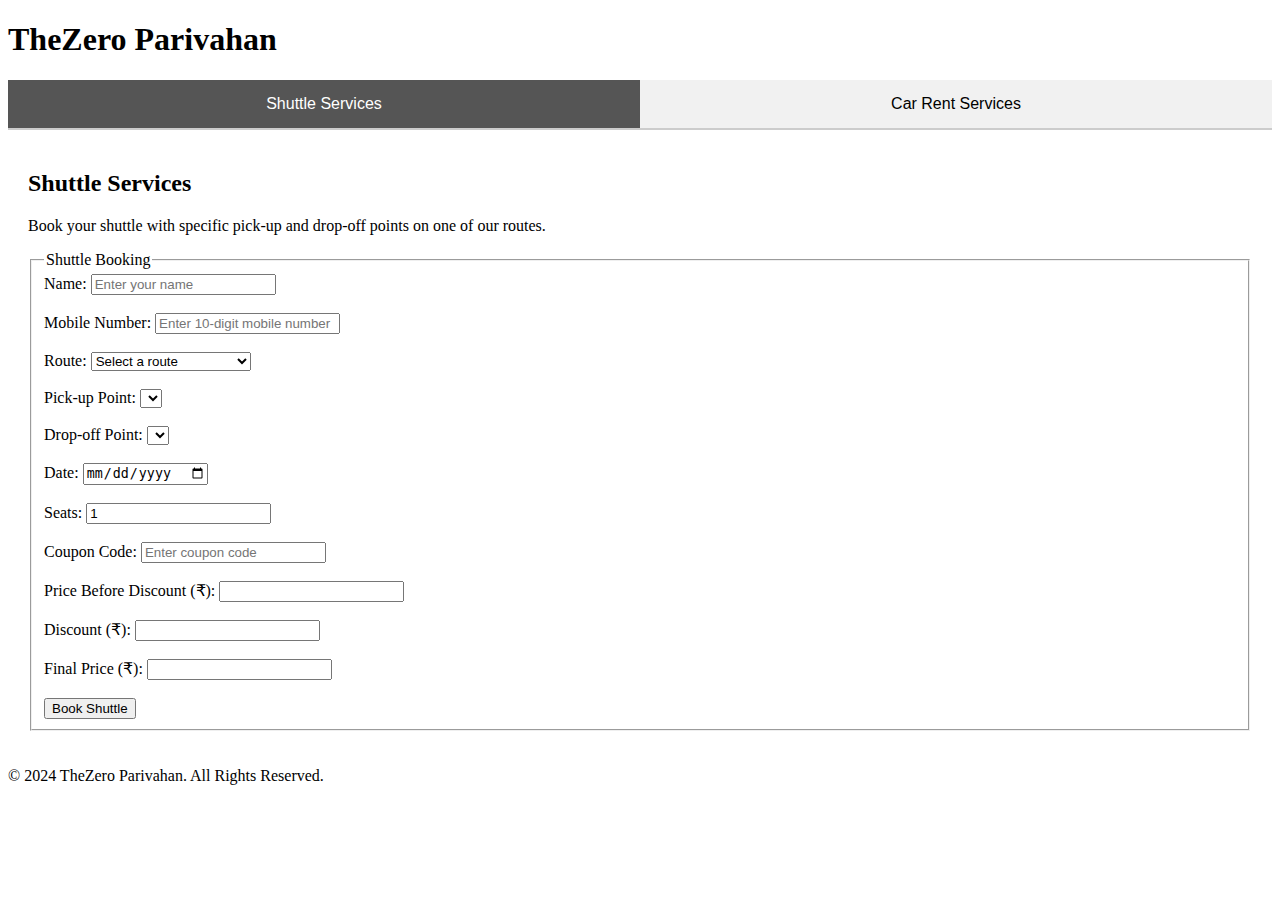
==== index.html @ 197c79d6 "Create index.html" ====
<!DOCTYPE html>
<html lang="en">
<head>
    <meta charset="UTF-8">
    <meta name="viewport" content="width=device-width, initial-scale=1.0">
    <title>TheZero Parivahan</title>
    <link rel="stylesheet" href="/css/style.css">
    <style>
        /* Basic styling for tabs */
        .tab {
            display: flex;
            flex-wrap: wrap;
            justify-content: space-around;
            background-color: #f1f1f1;
            border-bottom: 1px solid #ccc;
        }

        .tab button {
            flex: 1;
            padding: 15px;
            font-size: 16px;
            background-color: #f1f1f1;
            border: none;
            outline: none;
            cursor: pointer;
            transition: background-color 0.3s;
        }

        .tab button.active {
            background-color: #555;
            color: white;
        }

        .tabcontent {
            display: none;
            padding: 20px;
            border-top: 1px solid #ccc;
        }

        .tabcontent.active {
            display: block;
        }

        /* Responsive design for mobile devices */
        @media (max-width: 768px) {
            .tab button {
                font-size: 14px;
                padding: 10px;
            }

            .tabcontent {
                padding: 10px;
            }

            header h1 {
                font-size: 24px;
                text-align: center;
            }

            body {
                font-size: 16px;
            }
        }

        @media (max-width: 480px) {
            .tab {
                flex-direction: column;
                justify-content: flex-start;
            }

            .tab button {
                padding: 12px;
                font-size: 14px;
                text-align: left;
                width: 100%;
            }
        }
    </style>
</head>
<body>
    <header>
        <h1>TheZero Parivahan</h1>
    </header>

    <main>
        <!-- Tab buttons for services -->
        <div class="tab">
            <button class="tablinks active" onclick="openService(event, 'ShuttleServices')">Shuttle Services</button>
            <button class="tablinks" onclick="openService(event, 'CarRentServices')">Car Rent Services</button>
            <!-- More services can be added here -->
        </div>

        <!-- Shuttle Services Section -->
        <section id="ShuttleServices" class="tabcontent active">
            <h2>Shuttle Services</h2>
            <p>Book your shuttle with specific pick-up and drop-off points on one of our routes.</p>
            <form th:action="@{/booking/shuttle}" method="post">
    <fieldset>
        <legend>Shuttle Booking</legend>

        <!-- Passenger Name -->
        <label for="Name">Name:</label>
        <input type="text" id="Name" name="Name" placeholder="Enter your name" required>
        <br><br>

        <!-- Mobile Number -->
        <label for="mobileNumber">Mobile Number:</label>
        <input type="tel" id="mobileNumber" name="mobileNumber" pattern="[0-9]{10}" placeholder="Enter 10-digit mobile number" required>
        <br><br>

        <!-- Route Selection -->
        <label for="route">Route:</label>
        <select id="route" name="route" required onchange="updateShuttleOptions()">
            <option value="">Select a route</option>
            <option value="route1">Route 1: City A - City E</option>
            <option value="route2">Route 2: City F - City J</option>
        </select>
        <br><br>

        <!-- Pick-up Point -->
        <label for="pickupPoint">Pick-up Point:</label>
        <select id="pickupPoint" name="pickupPoint" required onchange="updateShuttleDetails()">
            <option value="">Select pick-up point</option>
        </select>
        <br><br>

        <!-- Drop-off Point -->
        <label for="dropPoint">Drop-off Point:</label>
        <select id="dropPoint" name="dropPoint" required onchange="updateShuttleDetails()">
            <option value="">Select drop-off point</option>
        </select>
        <br><br>

        <!-- Date -->
        <label for="shuttleDate">Date:</label>
        <input type="date" id="shuttleDate" name="shuttleDate" required>
        <br><br>

        <!-- Seats -->
        <label for="shuttleSeats">Seats:</label>
        <input type="number" id="shuttleSeats" name="shuttleSeats" min="1" value="1" required onchange="updatePrice()">
        <br><br>

        <!-- Coupon Code -->
        <label for="couponCode">Coupon Code:</label>
        <input type="text" id="couponCode" name="couponCode" placeholder="Enter coupon code" onchange="applyCoupon()">
        <br><br>

        <!-- Price Information -->
        <label for="shuttlePrice">Price Before Discount (₹):</label>
        <input type="text" id="shuttlePrice" name="shuttlePrice" readonly required>
        <br><br>

        <label for="discountPrice">Discount (₹):</label>
        <input type="text" id="discountPrice" name="discountPrice" readonly>
        <br><br>

        <label for="finalPrice">Final Price (₹):</label>
        <input type="text" id="finalPrice" name="finalPrice" readonly>
        <br><br>

        <!-- Submit Button -->
        <button type="submit">Book Shuttle</button>
    </fieldset>
</form>


        </section>

        <!-- Car Rent Services Section -->
        <section id="CarRentServices" class="tabcontent">
            <h2>Car Rent Services</h2>
            <p>Rent a car for your personal or business trips with flexible timings and destinations.</p>
            <p>Service is coming soon</p>
            <form th:action="@{/booking/car}" method="post">
                <!-- Car rent booking form fields... -->
            </form>
        </section>
    </main>

    <footer>
        <p>&copy; 2024 TheZero Parivahan. All Rights Reserved.</p>
    </footer>

    <script>
    const routeShuttleOptions = {
            route1: [
                { stop: 'Stop A', time: '08:00 AM' },
                { stop: 'Stop B', time: '08:30 AM' },
                { stop: 'Stop C', time: '09:00 AM' },
                { stop: 'Stop D', time: '09:30 AM' },
                { stop: 'Stop E', time: '10:00 AM' }
            ],
            route2: [
                { stop: 'Stop F', time: '08:00 AM' },
                { stop: 'Stop G', time: '08:30 AM' },
                { stop: 'Stop H', time: '09:00 AM' },
                { stop: 'Stop I', time: '09:30 AM' },
                { stop: 'Stop J', time: '10:00 AM' }
            ]
            // More routes can be added similarly
        };

        const validCoupons = {
            'SAVE20': 0.20,  // 20% discount
            'DISCOUNT50': 0.50  // 50% discount
            // More coupon codes can be added here
        };

        function updateShuttleOptions() {
            const routeSelect = document.getElementById('route').value;
            const pickupPointSelect = document.getElementById('pickupPoint');
            const dropPointSelect = document.getElementById('dropPoint');

            const selectedRouteStops = routeShuttleOptions[routeSelect];

            // Clear the current options
            pickupPointSelect.innerHTML = '';
            dropPointSelect.innerHTML = '';

            selectedRouteStops.forEach((stop, index) => {
                // Add options for pick-up points
                const pickupOption = document.createElement('option');
                pickupOption.value = index;
                pickupOption.text = `${stop.stop} at ${stop.time}`;
                pickupPointSelect.appendChild(pickupOption);

                // Add options for drop-off points
                const dropOption = document.createElement('option');
                dropOption.value = index;
                dropOption.text = `${stop.stop} at ${stop.time}`;
                dropPointSelect.appendChild(dropOption);
            });

            updateShuttleDetails();
        }

        function updateShuttleDetails() {
            const routeSelect = document.getElementById('route').value;
            const pickupPointIndex = document.getElementById('pickupPoint').value;
            const dropPointIndex = document.getElementById('dropPoint').value;
            const seats = parseInt(document.getElementById('shuttleSeats').value);

            const selectedRouteStops = routeShuttleOptions[routeSelect];
            const pickupStop = selectedRouteStops[pickupPointIndex];
            const dropStop = selectedRouteStops[dropPointIndex];

            const priceInput = document.getElementById('shuttlePrice');

            // Set the price based on distance (this can be customized as needed)
            const distance = Math.abs(dropPointIndex - pickupPointIndex);
            const pricePerKm = 50; // Price per km, adjust accordingly
            const price = distance * pricePerKm * seats;

            priceInput.value = price;

            applyCoupon();
        }

        function applyCoupon() {
            const couponCode = document.getElementById('couponCode').value.trim();
            const priceInput = parseFloat(document.getElementById('shuttlePrice').value);
            const discountInput = document.getElementById('discountPrice');
            const finalPriceInput = document.getElementById('finalPrice');

            let discountedPrice = priceInput;
            let discountAmount = 0;

            if (validCoupons[couponCode]) {
                const discount = validCoupons[couponCode];
                discountAmount = priceInput * discount;
                discountedPrice = priceInput - discountAmount;
            }

            discountInput.value = discountAmount.toFixed(2);  // Display the discount amount
            finalPriceInput.value = discountedPrice.toFixed(2);  // Update the final price
        }

        // Initialize form with default route and shuttle options on load
        document.addEventListener('DOMContentLoaded', function() {
            updateShuttleOptions(); // Load default route and stops
            setDefaultDate(); // Set today's date by default
        });

        function setDefaultDate() {
            const shuttleDateInput = document.getElementById('shuttleDate');
            const today = new Date().toISOString().split('T')[0];
            shuttleDateInput.value = today;
        }

        function openService(evt, serviceName) {
            // Hide all tab contents
            var tabcontent = document.getElementsByClassName("tabcontent");
            for (var i = 0; i < tabcontent.length; i++) {
                tabcontent[i].style.display = "none";
                tabcontent[i].classList.remove("active");
            }

            // Remove active class from all buttons
            var tablinks = document.getElementsByClassName("tablinks");
            for (var i = 0; i < tablinks.length; i++) {
                tablinks[i].classList.remove("active");
            }

            // Show the selected tab content and make the button active
            document.getElementById(serviceName).style.display = "block";
            document.getElementById(serviceName).classList.add("active");
            evt.currentTarget.classList.add("active");
        }

        // Default to showing the first tab on page load
        document.addEventListener('DOMContentLoaded', function() {
            document.getElementsByClassName('tablinks')[0].click();
        });
    </script>
</body>
</html>
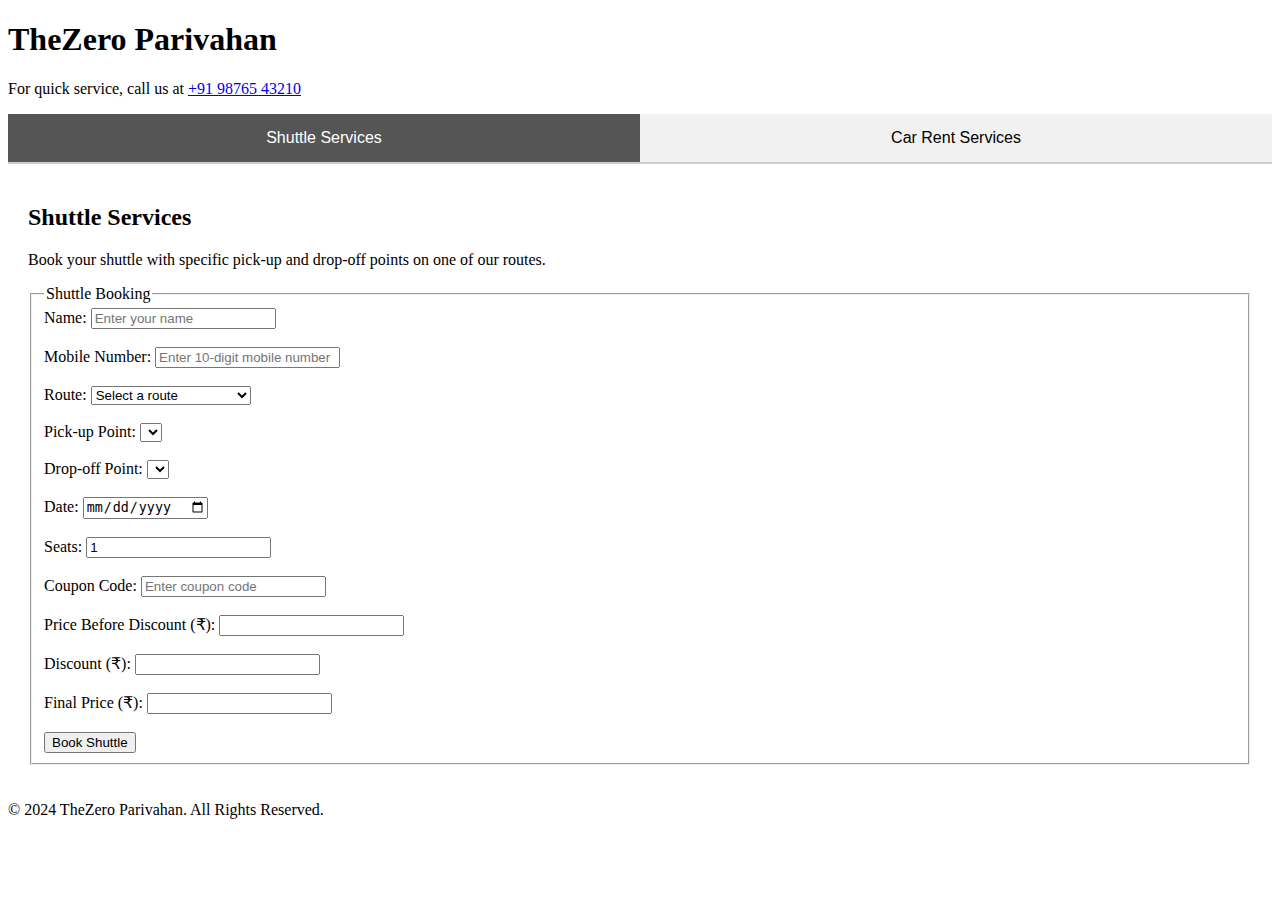
==== commit 2b9418c3: "add call feature index.html" ====
--- a/index.html
+++ b/index.html
@@ -78,9 +78,8 @@
     </style>
 </head>
 <body>
-    <header>
-        <h1>TheZero Parivahan</h1>
-    </header>
+    <h1>TheZero Parivahan</h1>
+    <p>For quick service, call us at <a href="tel:+919876543210">+91 98765 43210</a></p>
 
     <main>
         <!-- Tab buttons for services -->
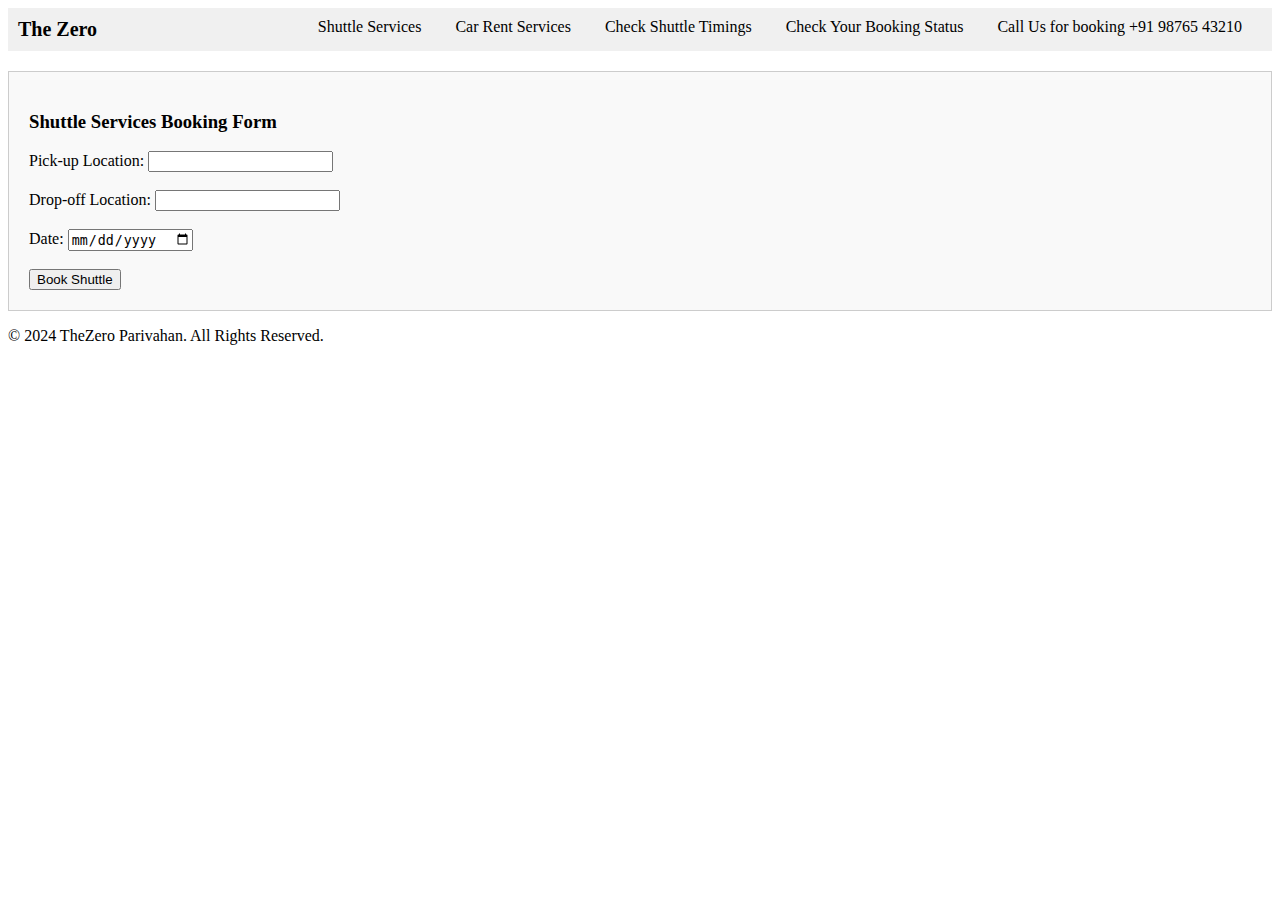
==== commit f58ce17e: "Update index.html" ====
--- a/index.html
+++ b/index.html
@@ -1,316 +1,135 @@
 <!DOCTYPE html>
 <html lang="en">
 <head>
-    <meta charset="UTF-8">
-    <meta name="viewport" content="width=device-width, initial-scale=1.0">
-    <title>TheZero Parivahan</title>
-    <link rel="stylesheet" href="/css/style.css">
-    <style>
-        /* Basic styling for tabs */
-        .tab {
-            display: flex;
-            flex-wrap: wrap;
-            justify-content: space-around;
-            background-color: #f1f1f1;
-            border-bottom: 1px solid #ccc;
-        }
+  <meta charset="UTF-8">
+  <meta name="viewport" content="width=device-width, initial-scale=1.0">
+  <title>Horizontal Menu with Company Name</title>
+  <style>
+    header {
+      background-color: #f0f0f0;
+      padding: 10px;
+    }
 
-        .tab button {
-            flex: 1;
-            padding: 15px;
-            font-size: 16px;
-            background-color: #f1f1f1;
-            border: none;
-            outline: none;
-            cursor: pointer;
-            transition: background-color 0.3s;
-        }
+    nav {
+      display: flex;
+      justify-content: space-between;
+    }
 
-        .tab button.active {
-            background-color: #555;
-            color: white;
-        }
+    .company-name {
+      font-size: 20px; /* Adjust the font size as needed */
+      font-weight: bold;
+    }
 
-        .tabcontent {
-            display: none;
-            padding: 20px;
-            border-top: 1px solid #ccc;
-        }
+    nav ul {
+      list-style: none;
+      margin: 0;
+      padding: 0;
+    }
 
-        .tabcontent.active {
-            display: block;
-        }
+    nav ul li {
+      display: inline-block;
+      margin-right: 10px;
+    }
 
-        /* Responsive design for mobile devices */
-        @media (max-width: 768px) {
-            .tab button {
-                font-size: 14px;
-                padding: 10px;
-            }
+    nav ul li a {
+      text-decoration: none;
+      color: #000;
+      padding: 5px 10px;
+      cursor: pointer;
+    }
 
-            .tabcontent {
-                padding: 10px;
-            }
+    .form-container {
+      margin-top: 20px;
+    }
 
-            header h1 {
-                font-size: 24px;
-                text-align: center;
-            }
+    form {
+      display: none; /* Initially hide all forms */
+      padding: 20px;
+      border: 1px solid #ccc;
+      background-color: #f9f9f9;
+    }
 
-            body {
-                font-size: 16px;
-            }
-        }
-
-        @media (max-width: 480px) {
-            .tab {
-                flex-direction: column;
-                justify-content: flex-start;
-            }
-
-            .tab button {
-                padding: 12px;
-                font-size: 14px;
-                text-align: left;
-                width: 100%;
-            }
-        }
-    </style>
+    #shuttle-form {
+      display: block; /* Show shuttle service form by default */
+    }
+  </style>
 </head>
 <body>
-    <h1>TheZero Parivahan</h1>
-    <p>For quick service, call us at <a href="tel:+919876543210">+91 98765 43210</a></p>
+  <header>
+    <nav>
+      <div class="company-name">
+        The Zero
+      </div>
+      <ul>
+        <li><a href="#" onclick="showForm('shuttle-form')">Shuttle Services</a></li>
+        <li><a href="#" onclick="showForm('car-rent-form')">Car Rent Services</a></li>
+        <li><a href="#" onclick="showForm('shuttle-timings-form')">Check Shuttle Timings</a></li>
+        <li><a href="#" onclick="showForm('booking-status-form')">Check Your Booking Status</a></li>
+        <li><a href="tel:+919876543210">Call Us for booking +91 98765 43210</a></li>
+      </ul>
+    </nav>
+  </header>
 
-    <main>
-        <!-- Tab buttons for services -->
-        <div class="tab">
-            <button class="tablinks active" onclick="openService(event, 'ShuttleServices')">Shuttle Services</button>
-            <button class="tablinks" onclick="openService(event, 'CarRentServices')">Car Rent Services</button>
-            <!-- More services can be added here -->
-        </div>
+  <div class="form-container">
+    <!-- Shuttle Services Form -->
+    <form id="shuttle-form">
+      <h3>Shuttle Services Booking Form</h3>
+      <label for="pickup">Pick-up Location:</label>
+      <input type="text" id="pickup" name="pickup"><br><br>
+      <label for="dropoff">Drop-off Location:</label>
+      <input type="text" id="dropoff" name="dropoff"><br><br>
+      <label for="date">Date:</label>
+      <input type="date" id="date" name="date"><br><br>
+      <input type="submit" value="Book Shuttle">
+    </form>
 
-        <!-- Shuttle Services Section -->
-        <section id="ShuttleServices" class="tabcontent active">
-            <h2>Shuttle Services</h2>
-            <p>Book your shuttle with specific pick-up and drop-off points on one of our routes.</p>
-            <form th:action="@{/booking/shuttle}" method="post">
-    <fieldset>
-        <legend>Shuttle Booking</legend>
+    <!-- Car Rent Services Form -->
+    <form id="car-rent-form">
+      <h3>Car Rent Services Booking Form</h3>
+      <label for="car-type">Car Type:</label>
+      <input type="text" id="car-type" name="car-type"><br><br>
+      <label for="pickup-location">Pick-up Location:</label>
+      <input type="text" id="pickup-location" name="pickup-location"><br><br>
+      <label for="rental-date">Rental Date:</label>
+      <input type="date" id="rental-date" name="rental-date"><br><br>
+      <input type="submit" value="Rent Car">
+    </form>
 
-        <!-- Passenger Name -->
-        <label for="Name">Name:</label>
-        <input type="text" id="Name" name="Name" placeholder="Enter your name" required>
-        <br><br>
+    <!-- Check Shuttle Timings Form -->
+    <form id="shuttle-timings-form">
+      <h3>Check Shuttle Timings</h3>
+      <label for="route">Route:</label>
+      <input type="text" id="route" name="route"><br><br>
+      <label for="date">Date:</label>
+      <input type="date" id="date" name="date"><br><br>
+      <input type="submit" value="Check Timings">
+    </form>
 
-        <!-- Mobile Number -->
-        <label for="mobileNumber">Mobile Number:</label>
-        <input type="tel" id="mobileNumber" name="mobileNumber" pattern="[0-9]{10}" placeholder="Enter 10-digit mobile number" required>
-        <br><br>
+    <!-- Check Booking Status Form -->
+    <form id="booking-status-form">
+      <h3>Check Your Booking Status</h3>
+      <label for="booking-id">Booking ID:</label>
+      <input type="text" id="booking-id" name="booking-id"><br><br>
+      <input type="submit" value="Check Status">
+    </form>
+  </div>
 
-        <!-- Route Selection -->
-        <label for="route">Route:</label>
-        <select id="route" name="route" required onchange="updateShuttleOptions()">
-            <option value="">Select a route</option>
-            <option value="route1">Route 1: City A - City E</option>
-            <option value="route2">Route 2: City F - City J</option>
-        </select>
-        <br><br>
+  <footer>
+    <p>&copy; 2024 TheZero Parivahan. All Rights Reserved.</p>
+  </footer>
 
-        <!-- Pick-up Point -->
-        <label for="pickupPoint">Pick-up Point:</label>
-        <select id="pickupPoint" name="pickupPoint" required onchange="updateShuttleDetails()">
-            <option value="">Select pick-up point</option>
-        </select>
-        <br><br>
-
-        <!-- Drop-off Point -->
-        <label for="dropPoint">Drop-off Point:</label>
-        <select id="dropPoint" name="dropPoint" required onchange="updateShuttleDetails()">
-            <option value="">Select drop-off point</option>
-        </select>
-        <br><br>
-
-        <!-- Date -->
-        <label for="shuttleDate">Date:</label>
-        <input type="date" id="shuttleDate" name="shuttleDate" required>
-        <br><br>
-
-        <!-- Seats -->
-        <label for="shuttleSeats">Seats:</label>
-        <input type="number" id="shuttleSeats" name="shuttleSeats" min="1" value="1" required onchange="updatePrice()">
-        <br><br>
-
-        <!-- Coupon Code -->
-        <label for="couponCode">Coupon Code:</label>
-        <input type="text" id="couponCode" name="couponCode" placeholder="Enter coupon code" onchange="applyCoupon()">
-        <br><br>
-
-        <!-- Price Information -->
-        <label for="shuttlePrice">Price Before Discount (₹):</label>
-        <input type="text" id="shuttlePrice" name="shuttlePrice" readonly required>
-        <br><br>
-
-        <label for="discountPrice">Discount (₹):</label>
-        <input type="text" id="discountPrice" name="discountPrice" readonly>
-        <br><br>
-
-        <label for="finalPrice">Final Price (₹):</label>
-        <input type="text" id="finalPrice" name="finalPrice" readonly>
-        <br><br>
-
-        <!-- Submit Button -->
-        <button type="submit">Book Shuttle</button>
-    </fieldset>
-</form>
-
-
-        </section>
-
-        <!-- Car Rent Services Section -->
-        <section id="CarRentServices" class="tabcontent">
-            <h2>Car Rent Services</h2>
-            <p>Rent a car for your personal or business trips with flexible timings and destinations.</p>
-            <p>Service is coming soon</p>
-            <form th:action="@{/booking/car}" method="post">
-                <!-- Car rent booking form fields... -->
-            </form>
-        </section>
-    </main>
-
-    <footer>
-        <p>&copy; 2024 TheZero Parivahan. All Rights Reserved.</p>
-    </footer>
-
-    <script>
-    const routeShuttleOptions = {
-            route1: [
-                { stop: 'Stop A', time: '08:00 AM' },
-                { stop: 'Stop B', time: '08:30 AM' },
-                { stop: 'Stop C', time: '09:00 AM' },
-                { stop: 'Stop D', time: '09:30 AM' },
-                { stop: 'Stop E', time: '10:00 AM' }
-            ],
-            route2: [
-                { stop: 'Stop F', time: '08:00 AM' },
-                { stop: 'Stop G', time: '08:30 AM' },
-                { stop: 'Stop H', time: '09:00 AM' },
-                { stop: 'Stop I', time: '09:30 AM' },
-                { stop: 'Stop J', time: '10:00 AM' }
-            ]
-            // More routes can be added similarly
-        };
-
-        const validCoupons = {
-            'SAVE20': 0.20,  // 20% discount
-            'DISCOUNT50': 0.50  // 50% discount
-            // More coupon codes can be added here
-        };
-
-        function updateShuttleOptions() {
-            const routeSelect = document.getElementById('route').value;
-            const pickupPointSelect = document.getElementById('pickupPoint');
-            const dropPointSelect = document.getElementById('dropPoint');
-
-            const selectedRouteStops = routeShuttleOptions[routeSelect];
-
-            // Clear the current options
-            pickupPointSelect.innerHTML = '';
-            dropPointSelect.innerHTML = '';
-
-            selectedRouteStops.forEach((stop, index) => {
-                // Add options for pick-up points
-                const pickupOption = document.createElement('option');
-                pickupOption.value = index;
-                pickupOption.text = `${stop.stop} at ${stop.time}`;
-                pickupPointSelect.appendChild(pickupOption);
-
-                // Add options for drop-off points
-                const dropOption = document.createElement('option');
-                dropOption.value = index;
-                dropOption.text = `${stop.stop} at ${stop.time}`;
-                dropPointSelect.appendChild(dropOption);
-            });
-
-            updateShuttleDetails();
-        }
-
-        function updateShuttleDetails() {
-            const routeSelect = document.getElementById('route').value;
-            const pickupPointIndex = document.getElementById('pickupPoint').value;
-            const dropPointIndex = document.getElementById('dropPoint').value;
-            const seats = parseInt(document.getElementById('shuttleSeats').value);
-
-            const selectedRouteStops = routeShuttleOptions[routeSelect];
-            const pickupStop = selectedRouteStops[pickupPointIndex];
-            const dropStop = selectedRouteStops[dropPointIndex];
-
-            const priceInput = document.getElementById('shuttlePrice');
-
-            // Set the price based on distance (this can be customized as needed)
-            const distance = Math.abs(dropPointIndex - pickupPointIndex);
-            const pricePerKm = 50; // Price per km, adjust accordingly
-            const price = distance * pricePerKm * seats;
-
-            priceInput.value = price;
-
-            applyCoupon();
-        }
-
-        function applyCoupon() {
-            const couponCode = document.getElementById('couponCode').value.trim();
-            const priceInput = parseFloat(document.getElementById('shuttlePrice').value);
-            const discountInput = document.getElementById('discountPrice');
-            const finalPriceInput = document.getElementById('finalPrice');
-
-            let discountedPrice = priceInput;
-            let discountAmount = 0;
-
-            if (validCoupons[couponCode]) {
-                const discount = validCoupons[couponCode];
-                discountAmount = priceInput * discount;
-                discountedPrice = priceInput - discountAmount;
-            }
-
-            discountInput.value = discountAmount.toFixed(2);  // Display the discount amount
-            finalPriceInput.value = discountedPrice.toFixed(2);  // Update the final price
-        }
-
-        // Initialize form with default route and shuttle options on load
-        document.addEventListener('DOMContentLoaded', function() {
-            updateShuttleOptions(); // Load default route and stops
-            setDefaultDate(); // Set today's date by default
-        });
-
-        function setDefaultDate() {
-            const shuttleDateInput = document.getElementById('shuttleDate');
-            const today = new Date().toISOString().split('T')[0];
-            shuttleDateInput.value = today;
-        }
-
-        function openService(evt, serviceName) {
-            // Hide all tab contents
-            var tabcontent = document.getElementsByClassName("tabcontent");
-            for (var i = 0; i < tabcontent.length; i++) {
-                tabcontent[i].style.display = "none";
-                tabcontent[i].classList.remove("active");
-            }
-
-            // Remove active class from all buttons
-            var tablinks = document.getElementsByClassName("tablinks");
-            for (var i = 0; i < tablinks.length; i++) {
-                tablinks[i].classList.remove("active");
-            }
-
-            // Show the selected tab content and make the button active
-            document.getElementById(serviceName).style.display = "block";
-            document.getElementById(serviceName).classList.add("active");
-            evt.currentTarget.classList.add("active");
-        }
-
-        // Default to showing the first tab on page load
-        document.addEventListener('DOMContentLoaded', function() {
-            document.getElementsByClassName('tablinks')[0].click();
-        });
-    </script>
+  <script>
+    function showForm(formId) {
+      // Hide all forms
+      const forms = document.querySelectorAll('form');
+      forms.forEach(form => form.style.display = 'none');
+      
+      // Show the selected form
+      const selectedForm = document.getElementById(formId);
+      if (selectedForm) {
+        selectedForm.style.display = 'block';
+      }
+    }
+  </script>
 </body>
 </html>
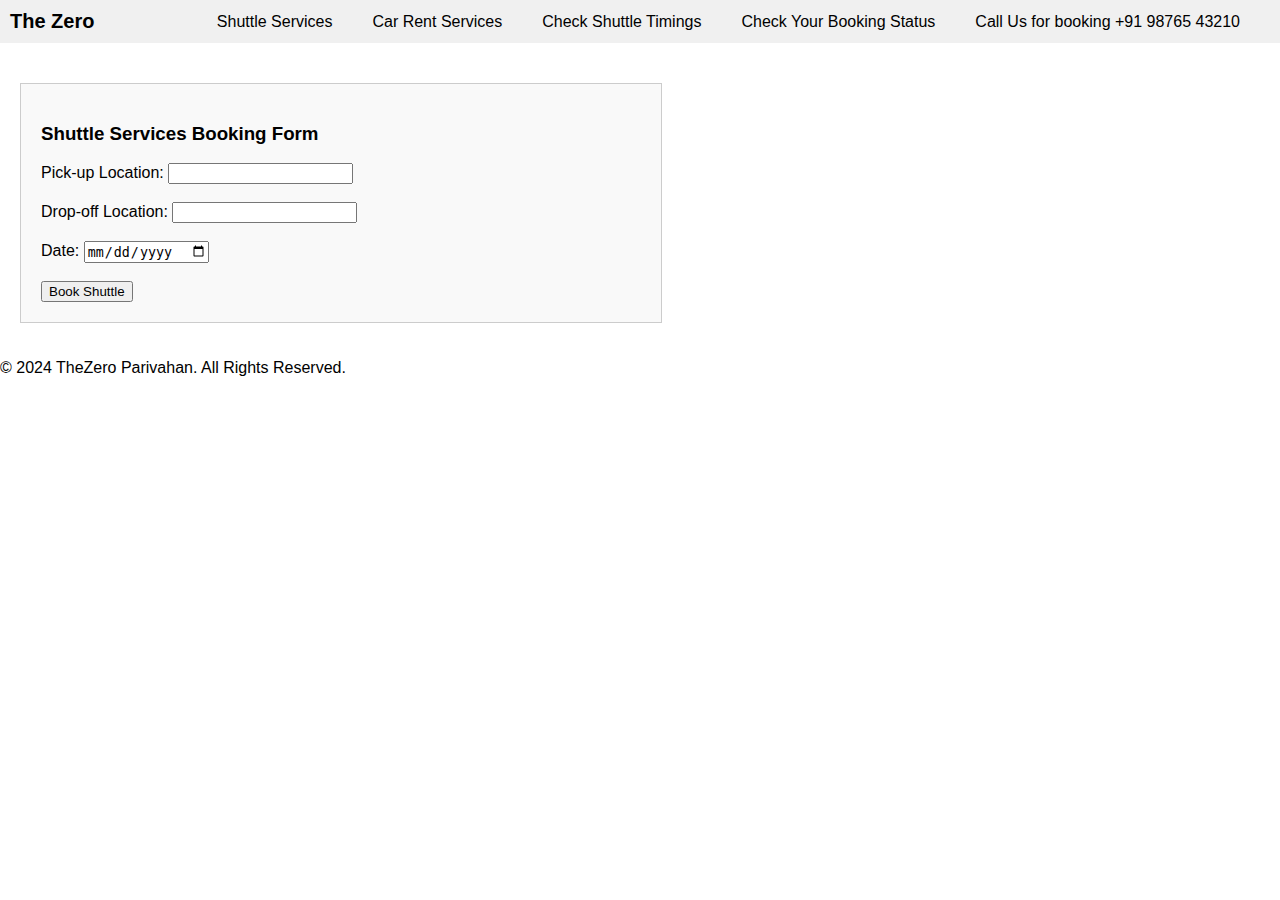
==== commit 88eaef9e: "Update index.html" ====
--- a/index.html
+++ b/index.html
@@ -3,8 +3,13 @@
 <head>
   <meta charset="UTF-8">
   <meta name="viewport" content="width=device-width, initial-scale=1.0">
-  <title>Horizontal Menu with Company Name</title>
+  <title>Responsive Horizontal Menu with Company Name</title>
   <style>
+    body {
+      margin: 0;
+      font-family: Arial, sans-serif;
+    }
+
     header {
       background-color: #f0f0f0;
       padding: 10px;
@@ -12,11 +17,13 @@
 
     nav {
       display: flex;
+      flex-wrap: wrap;
       justify-content: space-between;
+      align-items: center;
     }
 
     .company-name {
-      font-size: 20px; /* Adjust the font size as needed */
+      font-size: 20px;
       font-weight: bold;
     }
 
@@ -24,6 +31,8 @@
       list-style: none;
       margin: 0;
       padding: 0;
+      display: flex;
+      flex-wrap: wrap;
     }
 
     nav ul li {
@@ -40,6 +49,7 @@
 
     .form-container {
       margin-top: 20px;
+      padding: 20px;
     }
 
     form {
@@ -47,10 +57,85 @@
       padding: 20px;
       border: 1px solid #ccc;
       background-color: #f9f9f9;
+      max-width: 100%; /* Full width for smaller screens */
     }
 
     #shuttle-form {
       display: block; /* Show shuttle service form by default */
+    }
+
+    /* Mobile Styles (up to 600px width) */
+    @media (max-width: 600px) {
+      nav {
+        flex-direction: column;
+        align-items: flex-start;
+      }
+
+      .company-name {
+        margin-bottom: 10px;
+      }
+
+      nav ul {
+        flex-direction: column;
+        width: 100%;
+      }
+
+      nav ul li {
+        margin-bottom: 10px;
+        width: 100%;
+        text-align: left;
+      }
+
+      nav ul li a {
+        display: block;
+        width: 100%;
+        padding: 10px;
+        background-color: #ddd;
+      }
+
+      .form-container {
+        padding: 10px;
+      }
+
+      form {
+        padding: 10px;
+        width: 100%; /* Take full width on smaller screens */
+      }
+    }
+
+    /* Tablet Styles (600px to 900px width) */
+    @media (min-width: 601px) and (max-width: 900px) {
+      nav {
+        flex-direction: column;
+        align-items: flex-start;
+      }
+
+      .company-name {
+        margin-bottom: 10px;
+      }
+
+      nav ul {
+        flex-direction: column;
+      }
+
+      nav ul li {
+        margin-bottom: 10px;
+      }
+    }
+
+    /* Larger Screen Styles (900px and up) */
+    @media (min-width: 901px) {
+      nav ul {
+        flex-direction: row;
+      }
+
+      nav ul li {
+        margin-right: 20px;
+      }
+
+      form {
+        max-width: 600px; /* Form size constrained for large screens */
+      }
     }
   </style>
 </head>
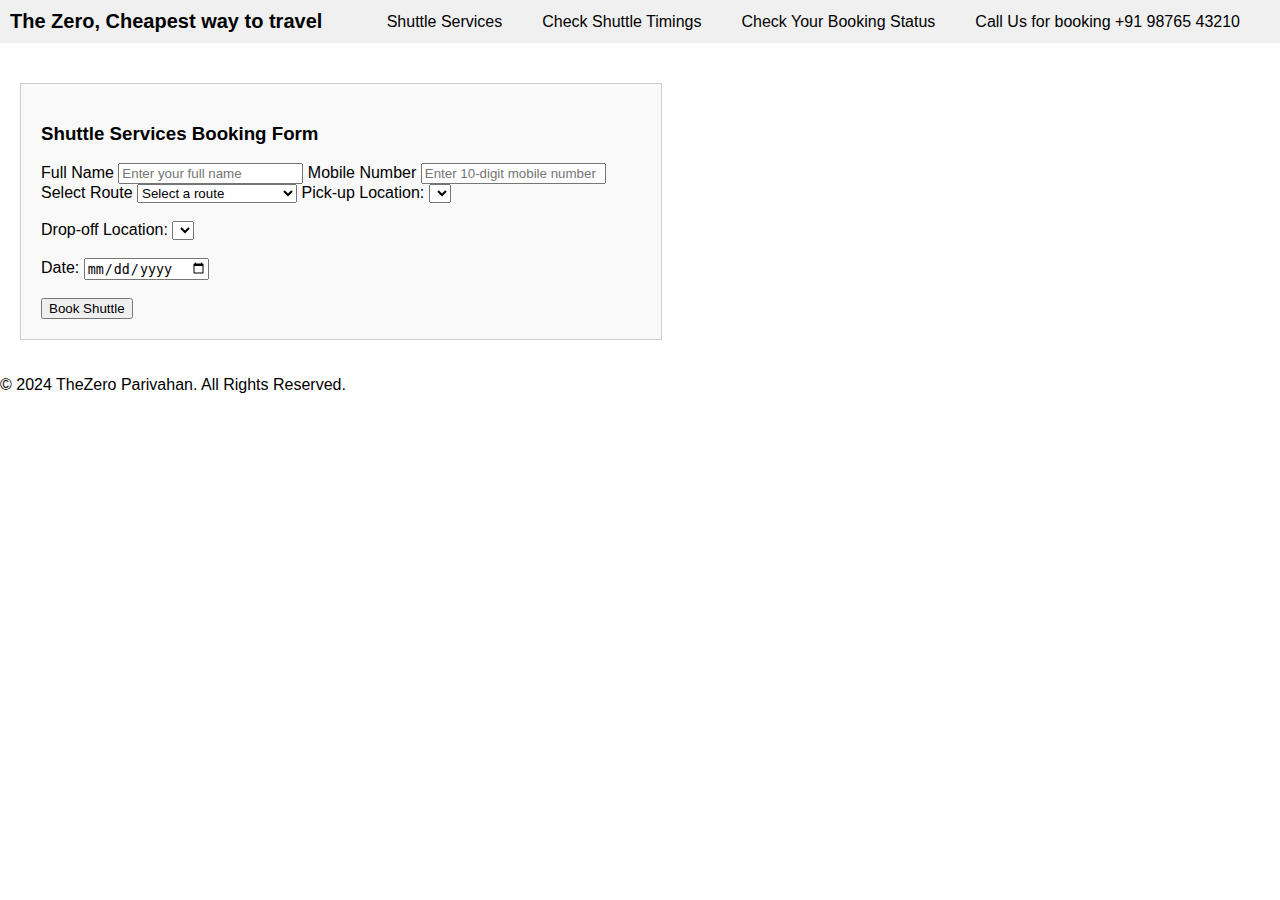
==== commit 58640856: "Update index.html" ====
--- a/index.html
+++ b/index.html
@@ -1,220 +1,308 @@
 <!DOCTYPE html>
-<html lang="en">
+<html lang="en" xmlns:th="http://www.thymeleaf.org">
 <head>
-  <meta charset="UTF-8">
-  <meta name="viewport" content="width=device-width, initial-scale=1.0">
-  <title>Responsive Horizontal Menu with Company Name</title>
-  <style>
-    body {
-      margin: 0;
-      font-family: Arial, sans-serif;
-    }
-
-    header {
-      background-color: #f0f0f0;
-      padding: 10px;
-    }
-
-    nav {
-      display: flex;
-      flex-wrap: wrap;
-      justify-content: space-between;
-      align-items: center;
-    }
-
-    .company-name {
-      font-size: 20px;
-      font-weight: bold;
-    }
-
-    nav ul {
-      list-style: none;
-      margin: 0;
-      padding: 0;
-      display: flex;
-      flex-wrap: wrap;
-    }
-
-    nav ul li {
-      display: inline-block;
-      margin-right: 10px;
-    }
-
-    nav ul li a {
-      text-decoration: none;
-      color: #000;
-      padding: 5px 10px;
-      cursor: pointer;
-    }
-
-    .form-container {
-      margin-top: 20px;
-      padding: 20px;
-    }
-
-    form {
-      display: none; /* Initially hide all forms */
-      padding: 20px;
-      border: 1px solid #ccc;
-      background-color: #f9f9f9;
-      max-width: 100%; /* Full width for smaller screens */
-    }
-
-    #shuttle-form {
-      display: block; /* Show shuttle service form by default */
-    }
-
-    /* Mobile Styles (up to 600px width) */
-    @media (max-width: 600px) {
-      nav {
-        flex-direction: column;
-        align-items: flex-start;
-      }
-
-      .company-name {
-        margin-bottom: 10px;
-      }
-
-      nav ul {
-        flex-direction: column;
-        width: 100%;
-      }
-
-      nav ul li {
-        margin-bottom: 10px;
-        width: 100%;
-        text-align: left;
-      }
-
-      nav ul li a {
-        display: block;
-        width: 100%;
-        padding: 10px;
-        background-color: #ddd;
-      }
-
-      .form-container {
-        padding: 10px;
-      }
-
-      form {
-        padding: 10px;
-        width: 100%; /* Take full width on smaller screens */
-      }
-    }
-
-    /* Tablet Styles (600px to 900px width) */
-    @media (min-width: 601px) and (max-width: 900px) {
-      nav {
-        flex-direction: column;
-        align-items: flex-start;
-      }
-
-      .company-name {
-        margin-bottom: 10px;
-      }
-
-      nav ul {
-        flex-direction: column;
-      }
-
-      nav ul li {
-        margin-bottom: 10px;
-      }
-    }
-
-    /* Larger Screen Styles (900px and up) */
-    @media (min-width: 901px) {
-      nav ul {
-        flex-direction: row;
-      }
-
-      nav ul li {
-        margin-right: 20px;
-      }
-
-      form {
-        max-width: 600px; /* Form size constrained for large screens */
-      }
-    }
-  </style>
+    <meta charset="UTF-8">
+    <meta name="viewport" content="width=device-width, initial-scale=1.0">
+    <title>Zero Travel</title>
+    <style>
+        body {
+          margin: 0;
+          font-family: Arial, sans-serif;
+        }
+
+        header {
+          background-color: #f0f0f0;
+          padding: 10px;
+        }
+
+        nav {
+          display: flex;
+          flex-wrap: wrap;
+          justify-content: space-between;
+          align-items: center;
+        }
+
+        .company-name {
+          font-size: 20px;
+          font-weight: bold;
+        }
+
+        nav ul {
+          list-style: none;
+          margin: 0;
+          padding: 0;
+          display: flex;
+          flex-wrap: wrap;
+        }
+
+        nav ul li {
+          display: inline-block;
+          margin-right: 10px;
+        }
+
+        nav ul li a {
+          text-decoration: none;
+          color: #000;
+          padding: 5px 10px;
+          cursor: pointer;
+        }
+
+        .form-container {
+          margin-top: 20px;
+          padding: 20px;
+        }
+
+        form {
+          display: none; /* Initially hide all forms */
+          padding: 20px;
+          border: 1px solid #ccc;
+          background-color: #f9f9f9;
+          max-width: 100%; /* Full width for smaller screens */
+        }
+
+        #shuttle-form {
+          display: block; /* Show shuttle service form by default */
+        }
+
+        /* Mobile Styles (up to 600px width) */
+        @media (max-width: 600px) {
+          nav {
+            flex-direction: column;
+            align-items: flex-start;
+          }
+
+          .company-name {
+            margin-bottom: 10px;
+          }
+
+          nav ul {
+            flex-direction: column;
+            width: 100%;
+          }
+
+          nav ul li {
+            margin-bottom: 10px;
+            width: 100%;
+            text-align: left;
+          }
+
+          nav ul li a {
+            display: block;
+            width: 100%;
+            padding: 10px;
+            background-color: #ddd;
+          }
+
+          .form-container {
+            padding: 10px;
+          }
+
+          form {
+            padding: 10px;
+            width: 100%; /* Take full width on smaller screens */
+          }
+        }
+
+        /* Tablet Styles (600px to 900px width) */
+        @media (min-width: 601px) and (max-width: 900px) {
+          nav {
+            flex-direction: column;
+            align-items: flex-start;
+          }
+
+          .company-name {
+            margin-bottom: 10px;
+          }
+
+          nav ul {
+            flex-direction: column;
+          }
+
+          nav ul li {
+            margin-bottom: 10px;
+          }
+        }
+
+        /* Larger Screen Styles (900px and up) */
+        @media (min-width: 901px) {
+          nav ul {
+            flex-direction: row;
+          }
+
+          nav ul li {
+            margin-right: 20px;
+          }
+          form {
+            max-width: 600px; /* Form size constrained for large screens */
+          }
+        }
+    </style>
 </head>
 <body>
-  <header>
+<header>
     <nav>
-      <div class="company-name">
-        The Zero
-      </div>
-      <ul>
-        <li><a href="#" onclick="showForm('shuttle-form')">Shuttle Services</a></li>
-        <li><a href="#" onclick="showForm('car-rent-form')">Car Rent Services</a></li>
-        <li><a href="#" onclick="showForm('shuttle-timings-form')">Check Shuttle Timings</a></li>
-        <li><a href="#" onclick="showForm('booking-status-form')">Check Your Booking Status</a></li>
-        <li><a href="tel:+919876543210">Call Us for booking +91 98765 43210</a></li>
-      </ul>
+        <div class="company-name">
+            The Zero, Cheapest way to travel
+        </div>
+        <ul>
+            <li><a href="#" onclick="showForm('shuttle-form')">Shuttle Services</a></li>
+<!--            <li><a href="#" onclick="showForm('car-rent-form')">Car Rent Services</a></li>-->
+            <li><a href="#" onclick="showForm('shuttle-timings-form')">Check Shuttle Timings</a></li>
+            <li><a href="#" onclick="showForm('booking-status-form')">Check Your Booking Status</a></li>
+            <li><a href="tel:+919876543210">Call Us for booking +91 98765 43210</a></li>
+        </ul>
     </nav>
-  </header>
-
-  <div class="form-container">
+</header>
+
+<div class="form-container">
     <!-- Shuttle Services Form -->
-    <form id="shuttle-form">
-      <h3>Shuttle Services Booking Form</h3>
-      <label for="pickup">Pick-up Location:</label>
-      <input type="text" id="pickup" name="pickup"><br><br>
-      <label for="dropoff">Drop-off Location:</label>
-      <input type="text" id="dropoff" name="dropoff"><br><br>
-      <label for="date">Date:</label>
-      <input type="date" id="date" name="date"><br><br>
-      <input type="submit" value="Book Shuttle">
+    <form id="shuttle-form" th:action="@{/booking/shuttle}" method="post">
+        <h3>Shuttle Services Booking Form</h3>
+
+        <label for="name">Full Name</label>
+        <input type="text" id="name" name="name" placeholder="Enter your full name" required aria-required="true">
+
+        <label for="mobileNumber">Mobile Number</label>
+        <input type="tel" id="mobileNumber" name="mobileNumber" pattern="[0-9]{10}" placeholder="Enter 10-digit mobile number" required aria-required="true">
+
+        <label for="shuttle-form-route">Select Route</label>
+        <select id="shuttle-form-route" name="route" required aria-required="true" onchange="updateShuttleOptions()">
+            <option value="" disabled selected>Select a route</option>
+            <option value="route1">Route 1: City A - City E</option>
+            <option value="route2">Route 2: City F - City J</option>
+        </select>
+
+        <label for="pickupPoint">Pick-up Location:</label>
+        <select id="pickupPoint" name="pickupPoint"></select><br><br>
+
+        <label for="dropPoint">Drop-off Location:</label>
+        <select id="dropPoint" name="dropPoint"></select><br><br>
+
+        <label for="shuttle-form-date">Date:</label>
+        <input type="date" id="shuttle-form-date" name="date"><br><br>
+
+        <input type="submit" value="Book Shuttle">
     </form>
 
+    <!-- Shuttle Confirmation Message -->
+    <div id="confirmation-message" style="display: none;">
+        <h3>Booking Confirmed!</h3>
+        <p>Your Booking ID: <span id="bookingId"></span></p>
+        <button onclick="bookAnotherShuttle()">Book Another Shuttle</button>
+    </div>
+
     <!-- Car Rent Services Form -->
-    <form id="car-rent-form">
-      <h3>Car Rent Services Booking Form</h3>
-      <label for="car-type">Car Type:</label>
-      <input type="text" id="car-type" name="car-type"><br><br>
-      <label for="pickup-location">Pick-up Location:</label>
-      <input type="text" id="pickup-location" name="pickup-location"><br><br>
-      <label for="rental-date">Rental Date:</label>
-      <input type="date" id="rental-date" name="rental-date"><br><br>
-      <input type="submit" value="Rent Car">
-    </form>
+<!--    <form id="car-rent-form">-->
+<!--        <h3>Car Rent Services Booking Form</h3>-->
+<!--        <label for="car-type">Car Type:</label>-->
+<!--        <input type="text" id="car-type" name="car-type"><br><br>-->
+<!--        <label for="pickup-location">Pick-up Location:</label>-->
+<!--        <input type="text" id="pickup-location" name="pickup-location"><br><br>-->
+<!--        <label for="rental-date">Rental Date:</label>-->
+<!--        <input type="date" id="rental-date" name="rental-date"><br><br>-->
+<!--        <input type="submit" value="Rent Car">-->
+<!--    </form>-->
 
     <!-- Check Shuttle Timings Form -->
     <form id="shuttle-timings-form">
-      <h3>Check Shuttle Timings</h3>
-      <label for="route">Route:</label>
-      <input type="text" id="route" name="route"><br><br>
-      <label for="date">Date:</label>
-      <input type="date" id="date" name="date"><br><br>
-      <input type="submit" value="Check Timings">
+        <h3>Check Shuttle Timings</h3>
+        <label for="route">Route:</label>
+        <input type="text" id="route" name="route"><br><br>
+        <label for="date">Date:</label>
+        <input type="date" id="date" name="date"><br><br>
+        <input type="submit" value="Check Timings">
     </form>
 
     <!-- Check Booking Status Form -->
     <form id="booking-status-form">
-      <h3>Check Your Booking Status</h3>
-      <label for="booking-id">Booking ID:</label>
-      <input type="text" id="booking-id" name="booking-id"><br><br>
-      <input type="submit" value="Check Status">
+        <h3>Check Your Booking Status</h3>
+        <label for="booking-id">Booking ID:</label>
+        <input type="text" id="booking-id" name="booking-id"><br><br>
+        <input type="submit" value="Check Status">
     </form>
-  </div>
-
-  <footer>
+</div>
+
+<footer>
     <p>&copy; 2024 TheZero Parivahan. All Rights Reserved.</p>
-  </footer>
-
-  <script>
+</footer>
+
+<script>
     function showForm(formId) {
       // Hide all forms
       const forms = document.querySelectorAll('form');
       forms.forEach(form => form.style.display = 'none');
-      
+
       // Show the selected form
       const selectedForm = document.getElementById(formId);
       if (selectedForm) {
         selectedForm.style.display = 'block';
       }
     }
-  </script>
+
+    // Shuttle options based on route selection
+    const routeShuttleOptions = {
+        route1: [
+            { stop: 'Stop A', time: '08:00 AM' },
+            { stop: 'Stop B', time: '08:30 AM' },
+            { stop: 'Stop C', time: '09:00 AM' },
+            { stop: 'Stop D', time: '09:30 AM' },
+            { stop: 'Stop E', time: '10:00 AM' }
+        ],
+        route2: [
+            { stop: 'Stop F', time: '08:00 AM' },
+            { stop: 'Stop G', time: '08:30 AM' },
+            { stop: 'Stop H', time: '09:00 AM' },
+            { stop: 'Stop I', time: '09:30 AM' },
+            { stop: 'Stop J', time: '10:00 AM' }
+        ]
+    };
+
+    function updateShuttleOptions() {
+        const routeSelect = document.getElementById('shuttle-form-route').value;
+        const pickupPointSelect = document.getElementById('pickupPoint');
+        const dropPointSelect = document.getElementById('dropPoint');
+
+        const selectedRouteStops = routeShuttleOptions[routeSelect];
+
+        pickupPointSelect.innerHTML = '';
+        dropPointSelect.innerHTML = '';
+
+        selectedRouteStops.forEach((stop, index) => {
+            const pickupOption = document.createElement('option');
+            pickupOption.value = index;
+            pickupOption.text = `${stop.stop} at ${stop.time}`;
+            pickupPointSelect.appendChild(pickupOption);
+
+            const dropOption = document.createElement('option');
+            dropOption.value = index;
+            dropOption.text = `${stop.stop} at ${stop.time}`;
+            dropPointSelect.appendChild(dropOption);
+        });
+    }
+
+    // Handle form submission and booking confirmation
+    document.querySelector('#shuttle-form').addEventListener('submit', function(e) {
+        e.preventDefault();
+        const formData = new FormData(this);
+
+        fetch('/booking/shuttle', {
+            method: 'POST',
+            body: formData
+        })
+        .then(response => response.json())
+        .then(data => {
+            document.getElementById('shuttle-form').style.display = 'none';
+            document.getElementById('confirmation-message').style.display = 'block';
+            document.getElementById('bookingId').innerText = data.bookingId;
+        })
+        .catch(error => console.error('Error:', error));
+    });
+
+    function bookAnotherShuttle() {
+        document.getElementById('confirmation-message').style.display = 'none';
+        document.getElementById('shuttle-form').style.display = 'block';
+        document.getElementById('shuttle-form').reset();
+    }
+</script>
 </body>
 </html>
